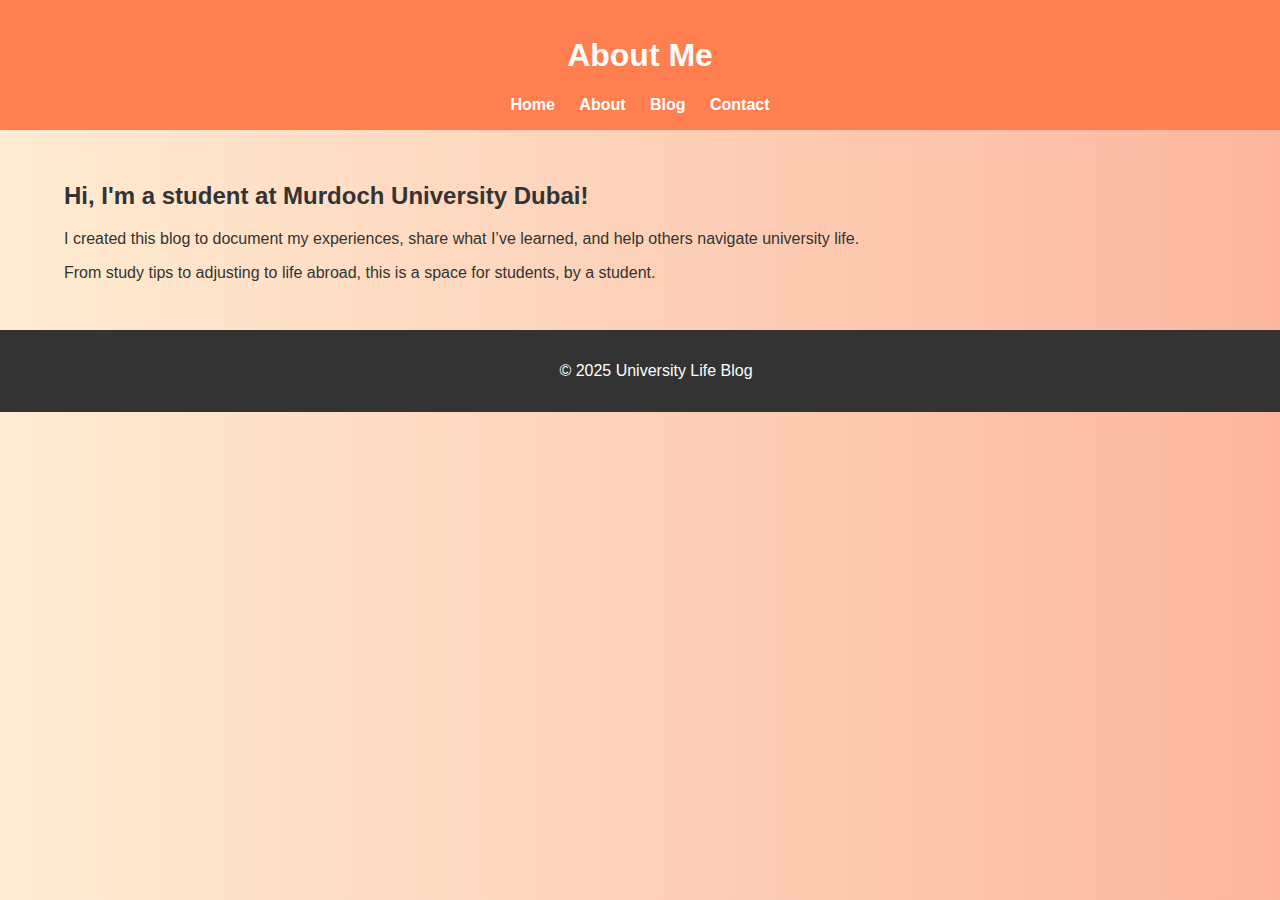
==== about.html @ a966e22c "Add files via upload" ====
<!-- about.html -->
<!DOCTYPE html>
<html lang="en">
<head>
  <meta charset="UTF-8">
  <meta name="viewport" content="width=device-width, initial-scale=1.0">
  <title>About Me</title>
  <link rel="stylesheet" href="style.css">
</head>
<body>
  <header>
    <h1>About Me</h1>
    <nav>
      <a href="index.html">Home</a>
      <a href="about.html">About</a>
      <a href="blog.html">Blog</a>
      <a href="contact.html">Contact</a>
    </nav>
  </header>
  <main>
    <section>
      <h2>Hi, I'm a student at Murdoch University Dubai!</h2>
      <p>I created this blog to document my experiences, share what I’ve learned, and help others navigate university life.</p>
      <p>From study tips to adjusting to life abroad, this is a space for students, by a student.</p>
    </section>
  </main>
  <footer>
    <p>&copy; 2025 University Life Blog</p>
  </footer>
</body>
</html>
---- style.css ----
/* style.css */
body {
  font-family: 'Segoe UI', Tahoma, Geneva, Verdana, sans-serif;
  margin: 0;
  padding: 0;
  background: linear-gradient(to right, #ffecd2 0%, #fcb69f 100%);
  color: #333;
}

header {
  background-color: #ff7f50;
  color: white;
  padding: 1rem;
  text-align: center;
}

nav a {
  margin: 0 10px;
  color: white;
  text-decoration: none;
  font-weight: bold;
}

.hero {
  padding: 2rem;
  background: #fff3e0;
  text-align: center;
}

.featured-posts {
  display: flex;
  justify-content: space-around;
  margin: 2rem;
}

.featured-posts article {
  background: white;
  padding: 1rem;
  border-radius: 10px;
  box-shadow: 0 2px 10px rgba(0,0,0,0.1);
  width: 30%;
}

main, section {
  padding: 1rem 2rem;
}

form {
  display: flex;
  flex-direction: column;
  max-width: 500px;
  margin: auto;
}

form input, form textarea {
  margin-bottom: 1rem;
  padding: 0.5rem;
  border: 1px solid #ccc;
  border-radius: 5px;
}

form button {
  padding: 0.7rem;
  background: #ff7f50;
  color: white;
  border: none;
  border-radius: 5px;
  font-size: 1rem;
}

footer {
  text-align: center;
  padding: 1rem;
  background-color: #333;
  color: white;
  position: relative;
  bottom: 0;
  width: 100%;
}
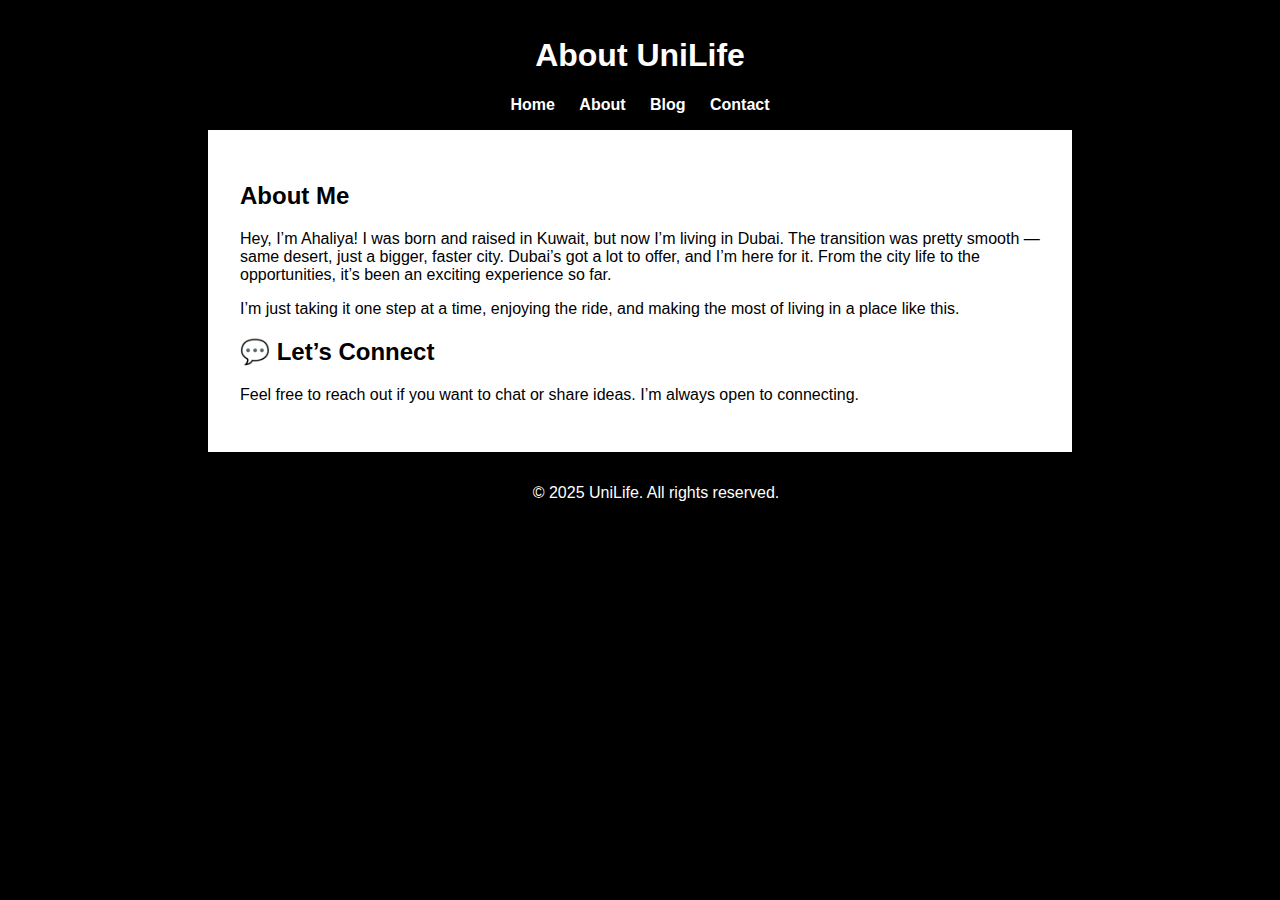
==== commit e7b77178: "Update about.html" ====
--- a/about.html
+++ b/about.html
@@ -1,15 +1,14 @@
-<!-- about.html -->
 <!DOCTYPE html>
 <html lang="en">
 <head>
   <meta charset="UTF-8">
   <meta name="viewport" content="width=device-width, initial-scale=1.0">
-  <title>About Me</title>
+  <title>About UniLife</title>
   <link rel="stylesheet" href="style.css">
 </head>
 <body>
   <header>
-    <h1>About Me</h1>
+    <h1>About UniLife</h1>
     <nav>
       <a href="index.html">Home</a>
       <a href="about.html">About</a>
@@ -17,15 +16,19 @@
       <a href="contact.html">Contact</a>
     </nav>
   </header>
-  <main>
-    <section>
-      <h2>Hi, I'm a student at Murdoch University Dubai!</h2>
-      <p>I created this blog to document my experiences, share what I’ve learned, and help others navigate university life.</p>
-      <p>From study tips to adjusting to life abroad, this is a space for students, by a student.</p>
-    </section>
+
+  <main style="padding: 2rem; max-width: 800px; margin: auto;">
+    <h2>About Me</h2>
+    <p>Hey, I’m Ahaliya! I was born and raised in Kuwait, but now I’m living in Dubai. The transition was pretty smooth — same desert, just a bigger, faster city. Dubai’s got a lot to offer, and I’m here for it. From the city life to the opportunities, it’s been an exciting experience so far.</p>
+
+    <p>I’m just taking it one step at a time, enjoying the ride, and making the most of living in a place like this.</p>
+
+    <h2>💬 Let’s Connect</h2>
+    <p>Feel free to reach out if you want to chat or share ideas. I’m always open to connecting.</p>
   </main>
+
   <footer>
-    <p>&copy; 2025 University Life Blog</p>
+    <p>&copy; 2025 UniLife. All rights reserved.</p>
   </footer>
 </body>
 </html>
--- a/style.css
+++ b/style.css
@@ -3,46 +3,48 @@
   font-family: 'Segoe UI', Tahoma, Geneva, Verdana, sans-serif;
   margin: 0;
   padding: 0;
-  background: linear-gradient(to right, #ffecd2 0%, #fcb69f 100%);
-  color: #333;
+  background-color: #000000;
+  color: #ffffff;
 }
 
 header {
-  background-color: #ff7f50;
-  color: white;
+  background-color: #000000;
+  color: #ffffff;
   padding: 1rem;
   text-align: center;
 }
 
 nav a {
   margin: 0 10px;
-  color: white;
+  color: #ffffff;
   text-decoration: none;
   font-weight: bold;
 }
 
-.hero {
-  padding: 2rem;
-  background: #fff3e0;
+.hero-background {
+  background-image: url('image1.jpg');
+  background-size: cover;
+  background-position: center;
+  height: 300px;
+  color: white; /* Ensure text is white */
   text-align: center;
+  padding: 50px 20px; /* Add padding to make the text centered properly */
+  box-sizing: border-box; /* Ensure padding doesn't mess up the layout */
 }
 
-.featured-posts {
-  display: flex;
-  justify-content: space-around;
-  margin: 2rem;
+.hero-background h2 {
+  font-size: 2rem;
+  margin-bottom: 1rem;
 }
 
-.featured-posts article {
-  background: white;
-  padding: 1rem;
-  border-radius: 10px;
-  box-shadow: 0 2px 10px rgba(0,0,0,0.1);
-  width: 30%;
+.hero-background p {
+  font-size: 1.2rem;
 }
 
 main, section {
   padding: 1rem 2rem;
+  background-color: #ffffff; 
+  color: #000000; 
 }
 
 form {
@@ -61,7 +63,7 @@
 
 form button {
   padding: 0.7rem;
-  background: #ff7f50;
+  background: #000000; 
   color: white;
   border: none;
   border-radius: 5px;
@@ -71,9 +73,10 @@
 footer {
   text-align: center;
   padding: 1rem;
-  background-color: #333;
+  background-color: #000000; 
   color: white;
   position: relative;
   bottom: 0;
   width: 100%;
-}+}
+
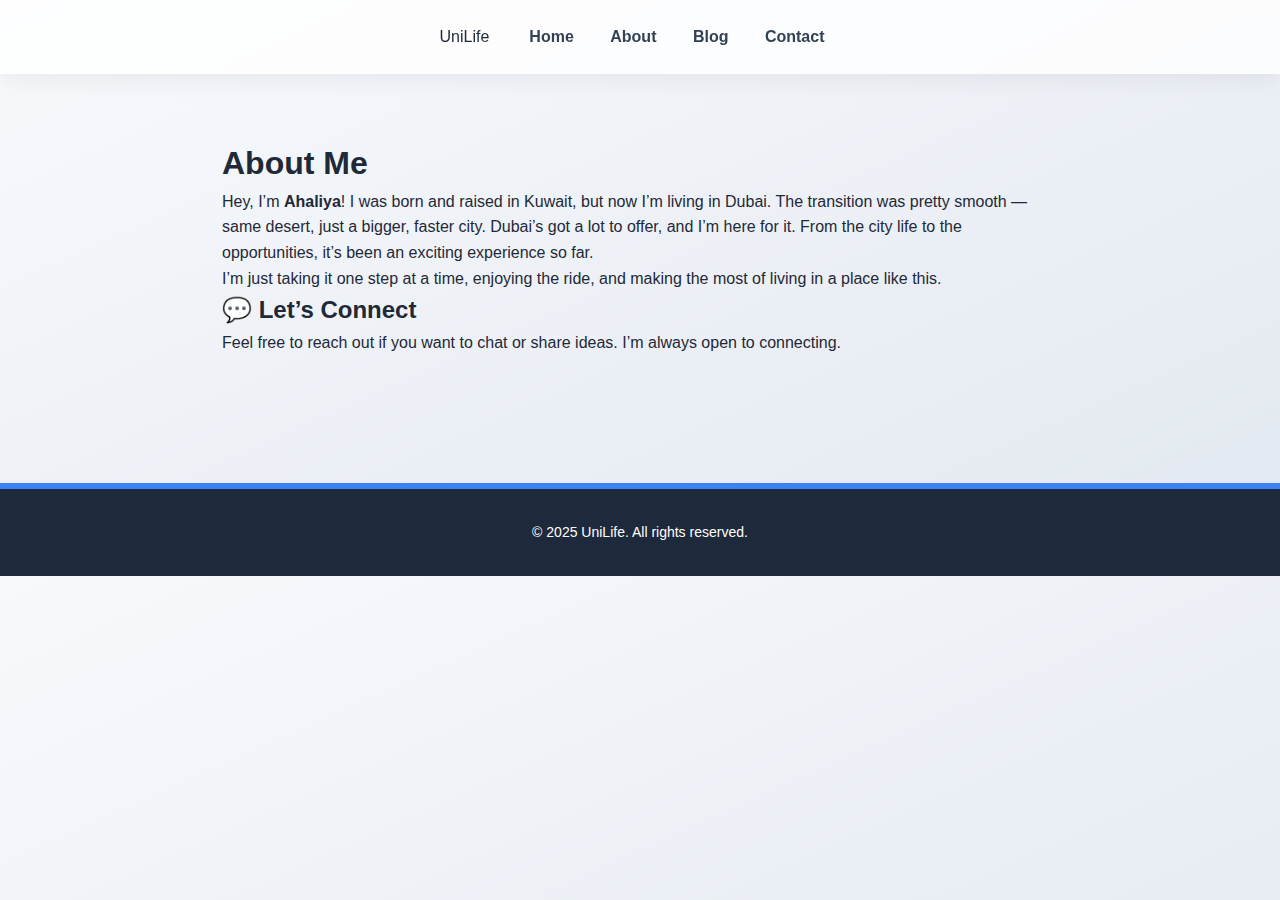
==== commit 478944fc: "Update about.html" ====
--- a/about.html
+++ b/about.html
@@ -3,28 +3,34 @@
 <head>
   <meta charset="UTF-8">
   <meta name="viewport" content="width=device-width, initial-scale=1.0">
-  <title>About UniLife</title>
+  <title>About - UniLife</title>
   <link rel="stylesheet" href="style.css">
+  <link rel="preconnect" href="https://fonts.googleapis.com">
+  <link rel="preconnect" href="https://fonts.gstatic.com" crossorigin>
+  <link href="https://fonts.googleapis.com/css2?family=Poppins:wght@300;400;600&display=swap" rel="stylesheet">
 </head>
 <body>
-  <header>
-    <h1>About UniLife</h1>
-    <nav>
-      <a href="index.html">Home</a>
-      <a href="about.html">About</a>
-      <a href="blog.html">Blog</a>
-      <a href="contact.html">Contact</a>
+  <header class="glass">
+    <nav class="navbar">
+      <div class="logo">UniLife</div>
+      <div class="nav-links">
+        <a href="index.html">Home</a>
+        <a href="about.html">About</a>
+        <a href="blog.html">Blog</a>
+        <a href="contact.html">Contact</a>
+      </div>
     </nav>
   </header>
 
-  <main style="padding: 2rem; max-width: 800px; margin: auto;">
-    <h2>About Me</h2>
-    <p>Hey, I’m Ahaliya! I was born and raised in Kuwait, but now I’m living in Dubai. The transition was pretty smooth — same desert, just a bigger, faster city. Dubai’s got a lot to offer, and I’m here for it. From the city life to the opportunities, it’s been an exciting experience so far.</p>
+  <main class="about-section">
+    <div class="about-container glass">
+      <h1>About Me</h1>
+      <p>Hey, I’m <strong>Ahaliya</strong>! I was born and raised in Kuwait, but now I’m living in Dubai. The transition was pretty smooth — same desert, just a bigger, faster city. Dubai’s got a lot to offer, and I’m here for it. From the city life to the opportunities, it’s been an exciting experience so far.</p>
+      <p>I’m just taking it one step at a time, enjoying the ride, and making the most of living in a place like this.</p>
 
-    <p>I’m just taking it one step at a time, enjoying the ride, and making the most of living in a place like this.</p>
-
-    <h2>💬 Let’s Connect</h2>
-    <p>Feel free to reach out if you want to chat or share ideas. I’m always open to connecting.</p>
+      <h2>💬 Let’s Connect</h2>
+      <p>Feel free to reach out if you want to chat or share ideas. I’m always open to connecting.</p>
+    </div>
   </main>
 
   <footer>
--- a/style.css
+++ b/style.css
@@ -1,82 +1,180 @@
-/* style.css */
-body {
-  font-family: 'Segoe UI', Tahoma, Geneva, Verdana, sans-serif;
+/* ========== Base Reset ========== */
+* {
   margin: 0;
   padding: 0;
-  background-color: #000000;
-  color: #ffffff;
+  box-sizing: border-box;
 }
 
+body {
+  font-family: 'Inter', 'Segoe UI', Tahoma, Geneva, Verdana, sans-serif;
+  background: linear-gradient(to bottom right, #f7f9fc, #e2e8f0);
+  color: #1f2937;
+  line-height: 1.6;
+  overflow-x: hidden;
+}
+
+img {
+  max-width: 100%;
+  display: block;
+  border-radius: 12px;
+}
+
+/* ========== Header ========== */
 header {
-  background-color: #000000;
-  color: #ffffff;
-  padding: 1rem;
-  text-align: center;
+  background: rgba(255, 255, 255, 0.8);
+  backdrop-filter: blur(12px);
+  padding: 1.5rem 2rem;
+  box-shadow: 0 8px 20px rgba(0, 0, 0, 0.05);
+  display: flex;
+  flex-direction: column;
+  align-items: center;
+  position: sticky;
+  top: 0;
+  z-index: 999;
+}
+
+header h1 {
+  font-size: 2rem;
+  color: #1e40af;
+  margin-bottom: 0.5rem;
+}
+
+nav {
+  display: flex;
+  gap: 1.5rem;
+  flex-wrap: wrap;
 }
 
 nav a {
-  margin: 0 10px;
-  color: #ffffff;
   text-decoration: none;
-  font-weight: bold;
+  color: #334155;
+  font-weight: 600;
+  padding: 0.5rem 1rem;
+  transition: all 0.3s ease;
+  border-radius: 8px;
 }
 
-.hero-background {
-  background-image: url('image1.jpg');
-  background-size: cover;
-  background-position: center;
-  height: 300px;
-  color: white; /* Ensure text is white */
-  text-align: center;
-  padding: 50px 20px; /* Add padding to make the text centered properly */
-  box-sizing: border-box; /* Ensure padding doesn't mess up the layout */
+nav a:hover {
+  background-color: #3b82f6;
+  color: #fff;
 }
 
-.hero-background h2 {
-  font-size: 2rem;
+/* ========== Hero Section ========== */
+.hero {
+  background: url('images/hero-bg.jpg') center/cover no-repeat;
+  color: white;
+  text-align: center;
+  padding: 8rem 2rem;
+  display: flex;
+  flex-direction: column;
+  align-items: center;
+  justify-content: center;
+}
+
+.hero-content h1 {
+  font-size: 3rem;
+  font-weight: bold;
   margin-bottom: 1rem;
 }
 
-.hero-background p {
-  font-size: 1.2rem;
+.hero-content p {
+  font-size: 1.25rem;
+  max-width: 600px;
 }
 
-main, section {
-  padding: 1rem 2rem;
-  background-color: #ffffff; 
-  color: #000000; 
+.cta-btn {
+  margin-top: 2rem;
+  padding: 0.75rem 2rem;
+  background-color: #3b82f6;
+  color: white;
+  font-weight: bold;
+  border-radius: 9999px;
+  text-decoration: none;
+  transition: background-color 0.3s ease;
 }
 
-form {
-  display: flex;
-  flex-direction: column;
-  max-width: 500px;
+.cta-btn:hover {
+  background-color: #1d4ed8;
+}
+
+/* ========== Featured Posts ========== */
+.featured-posts {
+  padding: 4rem 2rem;
+  max-width: 1200px;
   margin: auto;
 }
 
-form input, form textarea {
-  margin-bottom: 1rem;
-  padding: 0.5rem;
-  border: 1px solid #ccc;
-  border-radius: 5px;
+.featured-posts h2 {
+  text-align: center;
+  font-size: 2rem;
+  color: #1e3a8a;
+  margin-bottom: 2.5rem;
 }
 
-form button {
-  padding: 0.7rem;
-  background: #000000; 
-  color: white;
-  border: none;
-  border-radius: 5px;
-  font-size: 1rem;
+.posts-grid {
+  display: grid;
+  grid-template-columns: repeat(auto-fit, minmax(300px, 1fr));
+  gap: 2rem;
 }
 
+.post-card {
+  background: white;
+  padding: 1.5rem;
+  border-radius: 24px;
+  box-shadow: 0 12px 40px rgba(0, 0, 0, 0.06);
+  transition: transform 0.3s ease, box-shadow 0.3s ease;
+  position: relative;
+  overflow: hidden;
+}
+
+.post-card:hover {
+  transform: translateY(-10px);
+  box-shadow: 0 16px 48px rgba(0, 0, 0, 0.12);
+}
+
+.post-card h3 {
+  margin-top: 1rem;
+  font-size: 1.25rem;
+  color: #1e3a8a;
+}
+
+.post-card a {
+  text-decoration: none;
+  color: inherit;
+}
+
+/* ========== Main Blog Page ========== */
+main {
+  padding: 4rem 2rem;
+  max-width: 900px;
+  margin: auto;
+}
+
+article {
+  margin-bottom: 3rem;
+  background: white;
+  padding: 2rem;
+  border-radius: 16px;
+  box-shadow: 0 10px 30px rgba(0, 0, 0, 0.05);
+  transition: box-shadow 0.3s;
+}
+
+article:hover {
+  box-shadow: 0 14px 40px rgba(0, 0, 0, 0.1);
+}
+
+article h2 {
+  margin-bottom: 1rem;
+  color: #1d4ed8;
+}
+
+/* ========== Footer ========== */
 footer {
   text-align: center;
-  padding: 1rem;
-  background-color: #000000; 
+  padding: 2rem;
+  background-color: #1e293b;
   color: white;
-  position: relative;
-  bottom: 0;
-  width: 100%;
+  margin-top: 4rem;
+  border-top: 6px solid #3b82f6;
+  font-size: 0.875rem;
 }
-
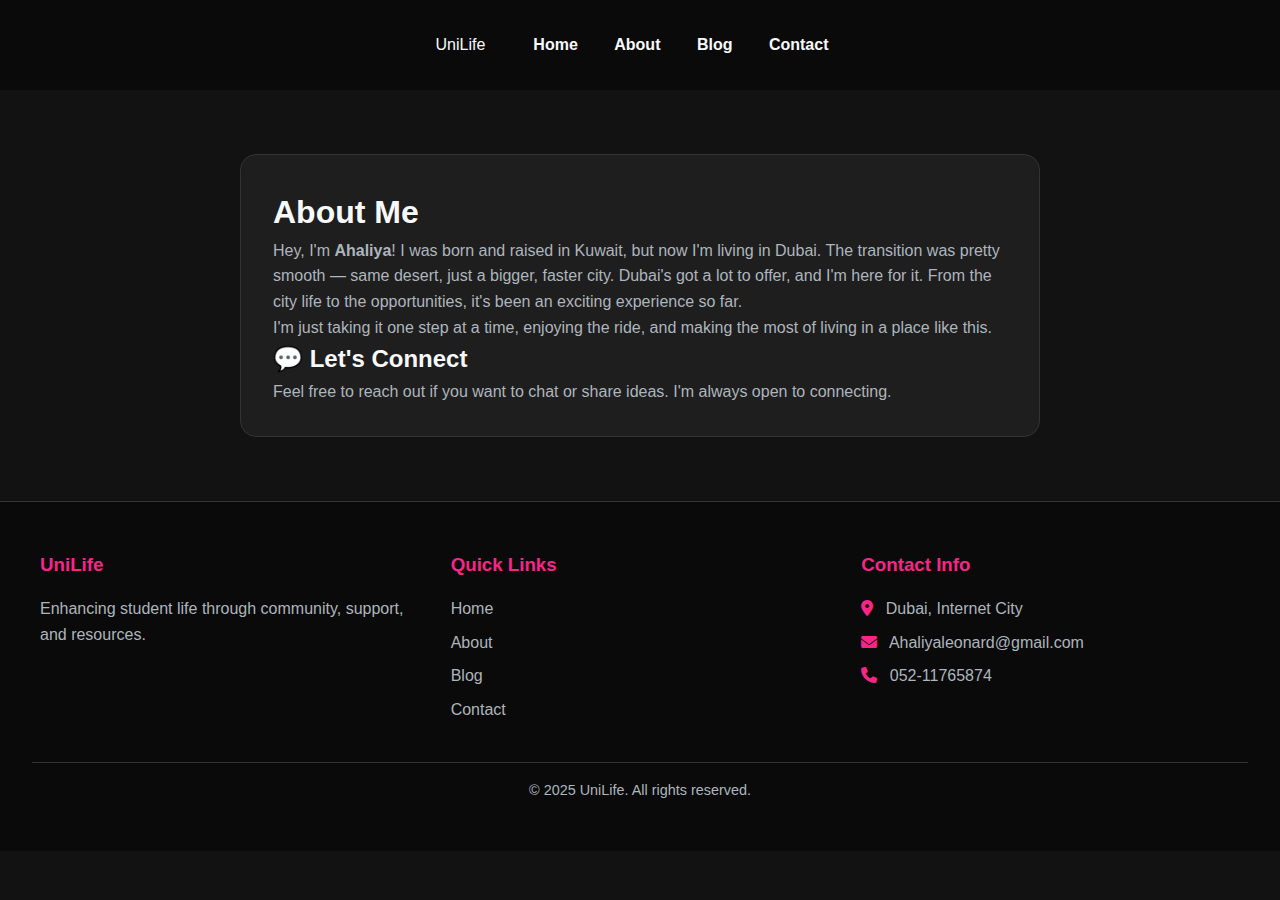
==== commit bf7ed5f6: "Update about.html" ====
--- a/about.html
+++ b/about.html
@@ -8,6 +8,7 @@
   <link rel="preconnect" href="https://fonts.googleapis.com">
   <link rel="preconnect" href="https://fonts.gstatic.com" crossorigin>
   <link href="https://fonts.googleapis.com/css2?family=Poppins:wght@300;400;600&display=swap" rel="stylesheet">
+  <link rel="stylesheet" href="https://cdnjs.cloudflare.com/ajax/libs/font-awesome/6.4.0/css/all.min.css">
 </head>
 <body>
   <header class="glass">
@@ -25,16 +26,44 @@
   <main class="about-section">
     <div class="about-container glass">
       <h1>About Me</h1>
-      <p>Hey, I’m <strong>Ahaliya</strong>! I was born and raised in Kuwait, but now I’m living in Dubai. The transition was pretty smooth — same desert, just a bigger, faster city. Dubai’s got a lot to offer, and I’m here for it. From the city life to the opportunities, it’s been an exciting experience so far.</p>
-      <p>I’m just taking it one step at a time, enjoying the ride, and making the most of living in a place like this.</p>
+      <p>Hey, I'm <strong>Ahaliya</strong>! I was born and raised in Kuwait, but now I'm living in Dubai. The transition was pretty smooth — same desert, just a bigger, faster city. Dubai's got a lot to offer, and I'm here for it. From the city life to the opportunities, it's been an exciting experience so far.</p>
+      <p>I'm just taking it one step at a time, enjoying the ride, and making the most of living in a place like this.</p>
 
-      <h2>💬 Let’s Connect</h2>
-      <p>Feel free to reach out if you want to chat or share ideas. I’m always open to connecting.</p>
+      <h2>💬 Let's Connect</h2>
+      <p>Feel free to reach out if you want to chat or share ideas. I'm always open to connecting.</p>
     </div>
   </main>
 
   <footer>
-    <p>&copy; 2025 UniLife. All rights reserved.</p>
+    <div class="footer-content">
+      <div class="footer-column">
+        <h3>UniLife</h3>
+        <p>Enhancing student life through community, support, and resources.</p>
+      </div>
+      
+      <div class="footer-column">
+        <h3>Quick Links</h3>
+        <ul class="footer-links">
+          <li><a href="index.html">Home</a></li>
+          <li><a href="about.html">About</a></li>
+          <li><a href="blog.html">Blog</a></li>
+          <li><a href="contact.html">Contact</a></li>
+        </ul>
+      </div>
+      
+      <div class="footer-column">
+        <h3>Contact Info</h3>
+        <ul class="footer-links">
+          <li><i class="fas fa-map-marker-alt"></i> Dubai, Internet City</li>
+          <li><i class="fas fa-envelope"></i> Ahaliyaleonard@gmail.com</li>
+          <li><i class="fas fa-phone"></i> 052-11765874</li>
+        </ul>
+      </div>
+    </div>
+    
+    <div class="copyright">
+      <p>&copy; 2025 UniLife. All rights reserved.</p>
+    </div>
   </footer>
 </body>
 </html>
--- a/style.css
+++ b/style.css
@@ -1,4 +1,14 @@
-/* ========== Base Reset ========== */
+/* ========== Variables & Base Styles ========== */
+:root {
+  --primary: #4361ee;
+  --accent: #f72585;
+  --dark-bg: #121212;
+  --darker-bg: #0a0a0a;
+  --card-bg: #1e1e1e;
+  --text-light: #f8f9fa;
+  --text-muted: #adb5bd;
+}
+
 * {
   margin: 0;
   padding: 0;
@@ -7,10 +17,9 @@
 
 body {
   font-family: 'Inter', 'Segoe UI', Tahoma, Geneva, Verdana, sans-serif;
-  background: linear-gradient(to bottom right, #f7f9fc, #e2e8f0);
-  color: #1f2937;
+  background-color: var(--dark-bg);
+  color: var(--text-light);
   line-height: 1.6;
-  overflow-x: hidden;
 }
 
 img {
@@ -19,162 +28,339 @@
   border-radius: 12px;
 }
 
-/* ========== Header ========== */
+.container {
+  max-width: 1200px;
+  margin: 0 auto;
+}
+
+/* ========== Typography ========== */
+h1, h2, h3, h4 {
+  color: var(--text-light);
+}
+
+p, li {
+  color: var(--text-muted);
+}
+
+/* ========== Header & Navigation ========== */
 header {
-  background: rgba(255, 255, 255, 0.8);
-  backdrop-filter: blur(12px);
-  padding: 1.5rem 2rem;
-  box-shadow: 0 8px 20px rgba(0, 0, 0, 0.05);
-  display: flex;
-  flex-direction: column;
-  align-items: center;
-  position: sticky;
-  top: 0;
-  z-index: 999;
-}
-
-header h1 {
-  font-size: 2rem;
-  color: #1e40af;
-  margin-bottom: 0.5rem;
+  background-color: var(--darker-bg);
+  padding: 1rem 2rem;
 }
 
 nav {
   display: flex;
-  gap: 1.5rem;
-  flex-wrap: wrap;
+  justify-content: center;
+  gap: 2rem;
+  padding: 1rem 0;
 }
 
 nav a {
-  text-decoration: none;
-  color: #334155;
+  color: var(--text-light);
   font-weight: 600;
   padding: 0.5rem 1rem;
+  border-radius: 50px;
   transition: all 0.3s ease;
-  border-radius: 8px;
+  text-decoration: none;
 }
 
 nav a:hover {
-  background-color: #3b82f6;
-  color: #fff;
-}
-
-/* ========== Hero Section ========== */
+  background-color: rgba(255, 255, 255, 0.1);
+}
+
+nav a.active {
+  background-color: rgba(255, 255, 255, 0.15);
+}
+
+/* ========== Hero Sections ========== */
 .hero {
-  background: url('images/hero-bg.jpg') center/cover no-repeat;
-  color: white;
+  background: linear-gradient(rgba(0, 0, 0, 0.7), rgba(0, 0, 0, 0.9)), 
+              url('images/image1.jpg') center/cover no-repeat;
+  color: white;
+  padding: 6rem 2rem;
   text-align: center;
-  padding: 8rem 2rem;
-  display: flex;
-  flex-direction: column;
-  align-items: center;
-  justify-content: center;
-}
-
-.hero-content h1 {
+}
+
+.hero-content {
+  max-width: 800px;
+  margin: 0 auto;
+}
+
+.hero h1 {
   font-size: 3rem;
-  font-weight: bold;
   margin-bottom: 1rem;
 }
 
-.hero-content p {
-  font-size: 1.25rem;
-  max-width: 600px;
-}
-
-.cta-btn {
-  margin-top: 2rem;
-  padding: 0.75rem 2rem;
-  background-color: #3b82f6;
-  color: white;
-  font-weight: bold;
-  border-radius: 9999px;
-  text-decoration: none;
-  transition: background-color 0.3s ease;
-}
-
-.cta-btn:hover {
-  background-color: #1d4ed8;
-}
-
-/* ========== Featured Posts ========== */
+.hero p {
+  font-size: 1.2rem;
+  margin-bottom: 2rem;
+}
+
+.contact-hero {
+  background: linear-gradient(rgba(0, 0, 0, 0.7), rgba(0, 0, 0, 0.8)), 
+              url('contact-hero.jpg') center/cover no-repeat;
+  padding: 5rem 2rem;
+  text-align: center;
+}
+
+/* ========== Content Sections ========== */
 .featured-posts {
   padding: 4rem 2rem;
-  max-width: 1200px;
-  margin: auto;
+  background-color: var(--darker-bg);
+  text-align: center;
 }
 
 .featured-posts h2 {
-  text-align: center;
-  font-size: 2rem;
-  color: #1e3a8a;
-  margin-bottom: 2.5rem;
+  margin-bottom: 3rem; /* Adds more space below the heading */
 }
 
 .posts-grid {
   display: grid;
   grid-template-columns: repeat(auto-fit, minmax(300px, 1fr));
   gap: 2rem;
+  max-width: 1200px;
+  margin: 0 auto;
 }
 
 .post-card {
-  background: white;
+  background-color: var(--card-bg);
+  border-radius: 12px;
+  overflow: hidden;
+  transition: transform 0.3s ease;
+  border: 1px solid #333;
+}
+
+.post-card:hover {
+  transform: translateY(-5px);
+}
+
+.post-card img {
+  height: 200px;
+  width: 100%;
+  object-fit: cover;
+}
+
+.post-content {
   padding: 1.5rem;
-  border-radius: 24px;
-  box-shadow: 0 12px 40px rgba(0, 0, 0, 0.06);
-  transition: transform 0.3s ease, box-shadow 0.3s ease;
-  position: relative;
-  overflow: hidden;
-}
-
-.post-card:hover {
-  transform: translateY(-10px);
-  box-shadow: 0 16px 48px rgba(0, 0, 0, 0.12);
-}
-
-.post-card h3 {
-  margin-top: 1rem;
-  font-size: 1.25rem;
-  color: #1e3a8a;
-}
-
-.post-card a {
-  text-decoration: none;
-  color: inherit;
-}
-
-/* ========== Main Blog Page ========== */
+}
+
+.post-content h3 {
+  color: var(--primary);
+  margin-bottom: 0.5rem;
+}
+
+
 main {
-  padding: 4rem 2rem;
+  padding: 2rem;
   max-width: 900px;
-  margin: auto;
+  margin: 0 auto;
 }
 
 article {
-  margin-bottom: 3rem;
-  background: white;
+  margin-bottom: 2rem;
+  background-color: var(--card-bg);
   padding: 2rem;
   border-radius: 16px;
-  box-shadow: 0 10px 30px rgba(0, 0, 0, 0.05);
-  transition: box-shadow 0.3s;
-}
-
-article:hover {
-  box-shadow: 0 14px 40px rgba(0, 0, 0, 0.1);
-}
-
-article h2 {
-  margin-bottom: 1rem;
-  color: #1d4ed8;
+  border: 1px solid #333;
+}
+
+article img {
+  width: 100%;
+  margin: 1rem 0;
+}
+
+.about-container {
+  background-color: var(--card-bg);
+  padding: 2rem;
+  border-radius: 16px;
+  max-width: 800px;
+  margin: 2rem auto;
+  border: 1px solid #333;
+}
+
+/* ========== Contact Page ========== */
+.contact-container {
+  display: grid;
+  grid-template-columns: 1fr 2fr;
+  gap: 2rem;
+  max-width: 1200px;
+  margin: 2rem auto;
+  padding: 0 2rem;
+}
+
+.contact-info {
+  display: flex;
+  flex-direction: column;
+  gap: 1.5rem;
+}
+
+.info-card {
+  background-color: var(--card-bg);
+  padding: 1.5rem;
+  border-radius: 12px;
+  border: 1px solid #333;
+}
+
+.info-card h3 {
+  color: var(--primary);
+  margin-bottom: 0.5rem;
+}
+
+.social-links {
+  display: flex;
+  gap: 1rem;
+  margin-top: 1rem;
+}
+
+.social-links a {
+  display: flex;
+  align-items: center;
+  justify-content: center;
+  width: 40px;
+  height: 40px;
+  background-color: var(--darker-bg);
+  color: var(--text-muted);
+  border-radius: 50%;
+  transition: all 0.3s ease;
+  border: 1px solid #333;
+}
+
+.social-links a:hover {
+  background-color: var(--primary);
+  color: white;
+}
+
+.contact-form {
+  background-color: var(--card-bg);
+  padding: 2rem;
+  border-radius: 12px;
+  border: 1px solid #333;
+}
+
+.form-group {
+  margin-bottom: 1.5rem;
+}
+
+.form-group label {
+  display: block;
+  margin-bottom: 0.5rem;
+  color: var(--text-light);
+}
+
+.form-group input,
+.form-group textarea {
+  width: 100%;
+  padding: 0.75rem 1rem;
+  border-radius: 8px;
+  border: 1px solid #444;
+  background-color: var(--darker-bg);
+  color: var(--text-light);
+}
+
+.form-group textarea {
+  min-height: 150px;
+}
+
+button[type="submit"] {
+  background-color: var(--accent);
+  color: white;
+  border: none;
+  padding: 0.9rem 2rem;
+  border-radius: 50px;
+  font-weight: 600;
+  cursor: pointer;
+  transition: all 0.3s ease;
+}
+
+button[type="submit"]:hover {
+  background-color: #e5177b;
+}
+
+/* ========== Buttons ========== */
+.cta-btn {
+  display: inline-block;
+  padding: 1rem 2rem;
+  background-color: var(--accent);
+  color: white;
+  font-weight: bold;
+  border-radius: 50px;
+  text-decoration: none;
+  transition: all 0.3s ease;
+}
+
+.cta-btn:hover {
+  background-color: #e5177b;
 }
 
 /* ========== Footer ========== */
 footer {
+  background-color: var(--darker-bg);
+  color: white;
+  padding: 3rem 2rem;
   text-align: center;
-  padding: 2rem;
-  background-color: #1e293b;
-  color: white;
-  margin-top: 4rem;
-  border-top: 6px solid #3b82f6;
-  font-size: 0.875rem;
-}
+  border-top: 1px solid #333;
+}
+
+.footer-content {
+  max-width: 1200px;
+  margin: 0 auto;
+  display: grid;
+  grid-template-columns: repeat(auto-fit, minmax(250px, 1fr));
+  gap: 2rem;
+  text-align: left;
+}
+
+.footer-column h3 {
+  color: var(--accent);
+  margin-bottom: 1rem;
+}
+
+.footer-links {
+  list-style: none;
+}
+
+.footer-links li {
+  margin-bottom: 0.5rem;
+}
+
+.footer-links a {
+  color: var(--text-muted);
+  text-decoration: none;
+  transition: color 0.3s ease;
+}
+
+.footer-links a:hover {
+  color: var(--text-light);
+}
+
+.footer-links i {
+  margin-right: 0.5rem;
+  color: var(--accent);
+}
+
+.copyright {
+  margin-top: 2rem;
+  padding-top: 1rem;
+  border-top: 1px solid #333;
+  font-size: 0.9rem;
+}
+
+/* ========== Responsive Styles ========== */
+@media (max-width: 768px) {
+  .contact-container {
+    grid-template-columns: 1fr;
+  }
+  
+  nav {
+    gap: 1rem;
+    flex-wrap: wrap;
+  }
+  
+  .hero, .contact-hero {
+    padding: 4rem 1rem;
+  }
+  
+  .hero h1 {
+    font-size: 2.2rem;
+  }
+}
